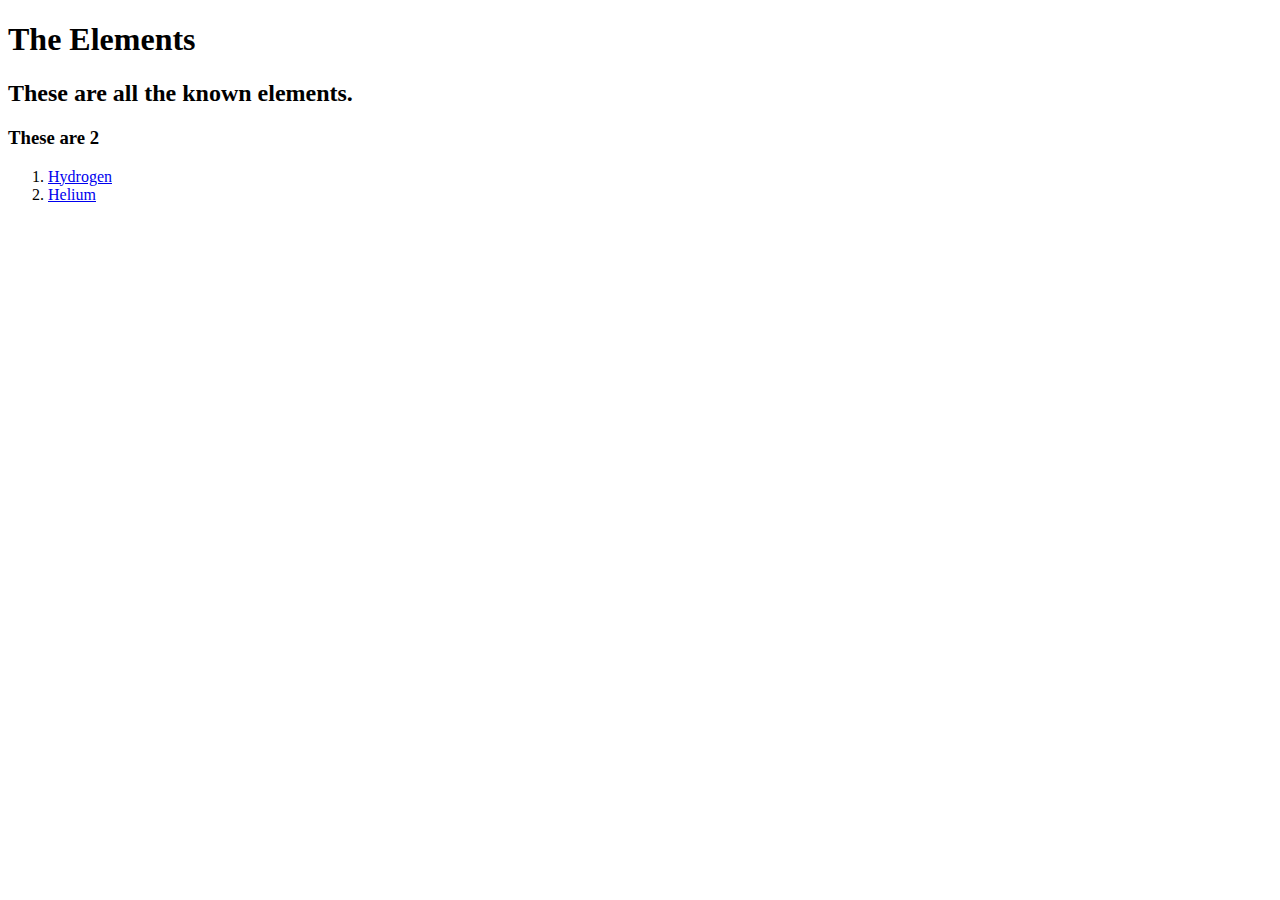
==== public/index.html @ a9e0711c "GET works, progress on POST" ====
<!DOCTYPE html>
<html lang="en">
<head>
  <meta charset="UTF-8">
  <title>The Elements</title>
  <link rel="stylesheet" href="/css/styles.css">
</head>
<body>
  <h1>The Elements</h1>
  <h2>These are all the known elements.</h2>
  <h3>These are 2</h3>
  <ol>
    <li>
      <a href="/hydrogen.html">Hydrogen</a>
    </li>
    <li>
      <a href="/helium.html">Helium</a>
    </li>
    <!-- new  -->
  </ol>
<script src="../../server.js"></script>
</body>
</html>
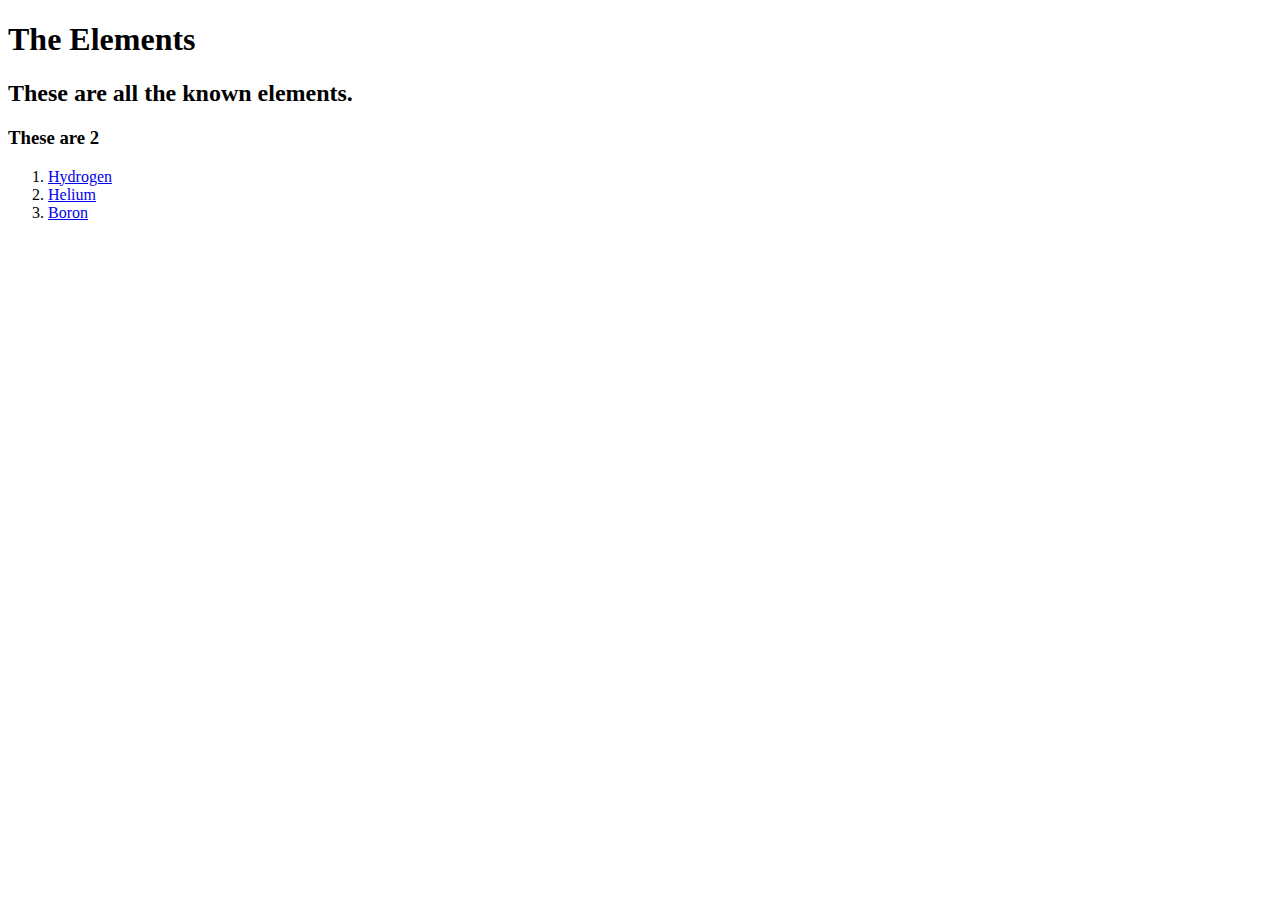
==== commit 42c307e4: "POST works" ====
--- a/public/index.html
+++ b/public/index.html
@@ -16,7 +16,10 @@
     <li>
       <a href="/helium.html">Helium</a>
     </li>
-    <!-- new  -->
+    <li>
+<a href="/Boron.html">Boron</a>
+</li>
+<!-- new  -->
   </ol>
 <script src="../../server.js"></script>
 </body>
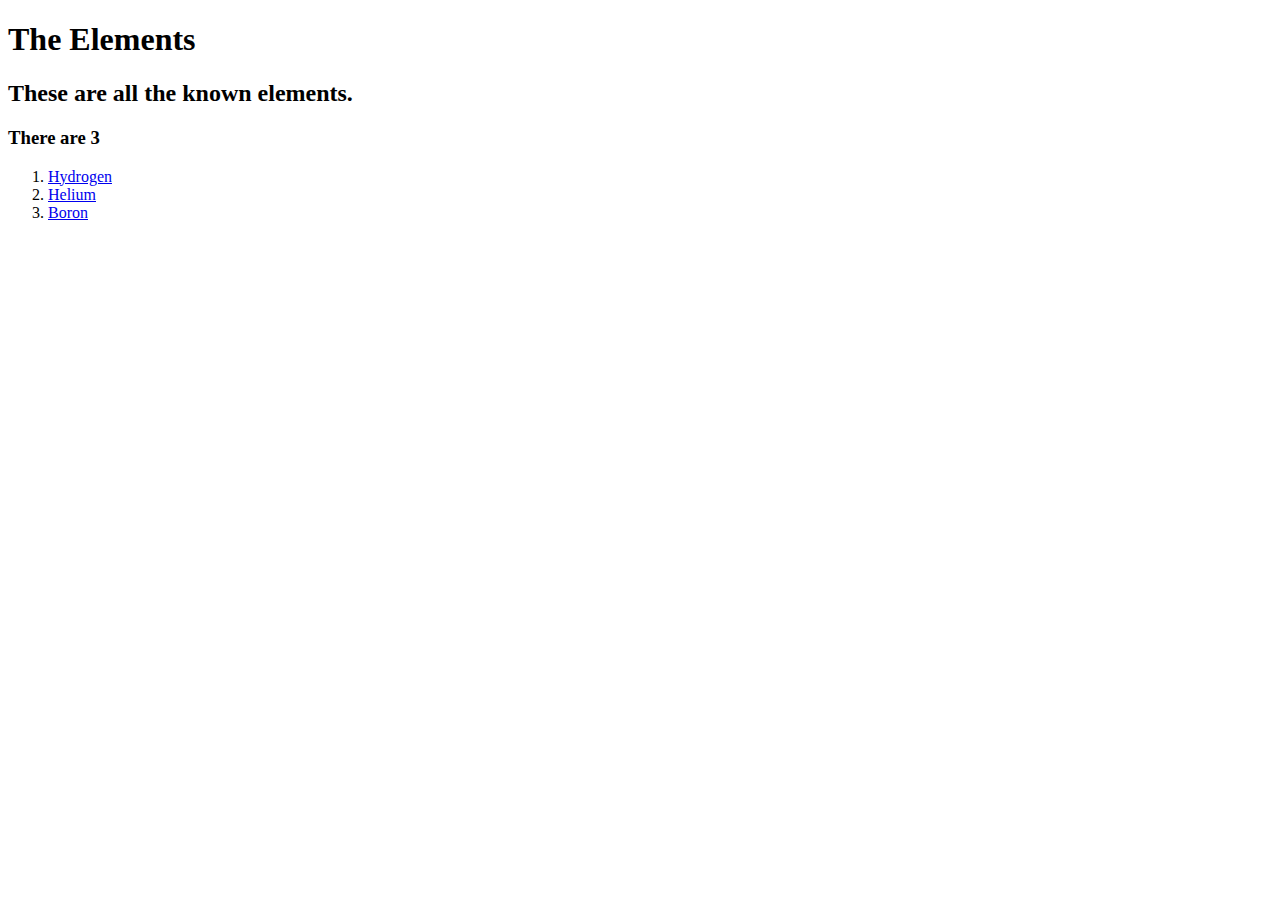
==== commit 49ca7d12: "number of elements dynamically changes" ====
--- a/public/index.html
+++ b/public/index.html
@@ -8,7 +8,7 @@
 <body>
   <h1>The Elements</h1>
   <h2>These are all the known elements.</h2>
-  <h3>These are 2</h3>
+  <h3>There are 3</h3>
   <ol>
     <li>
       <a href="/hydrogen.html">Hydrogen</a>
